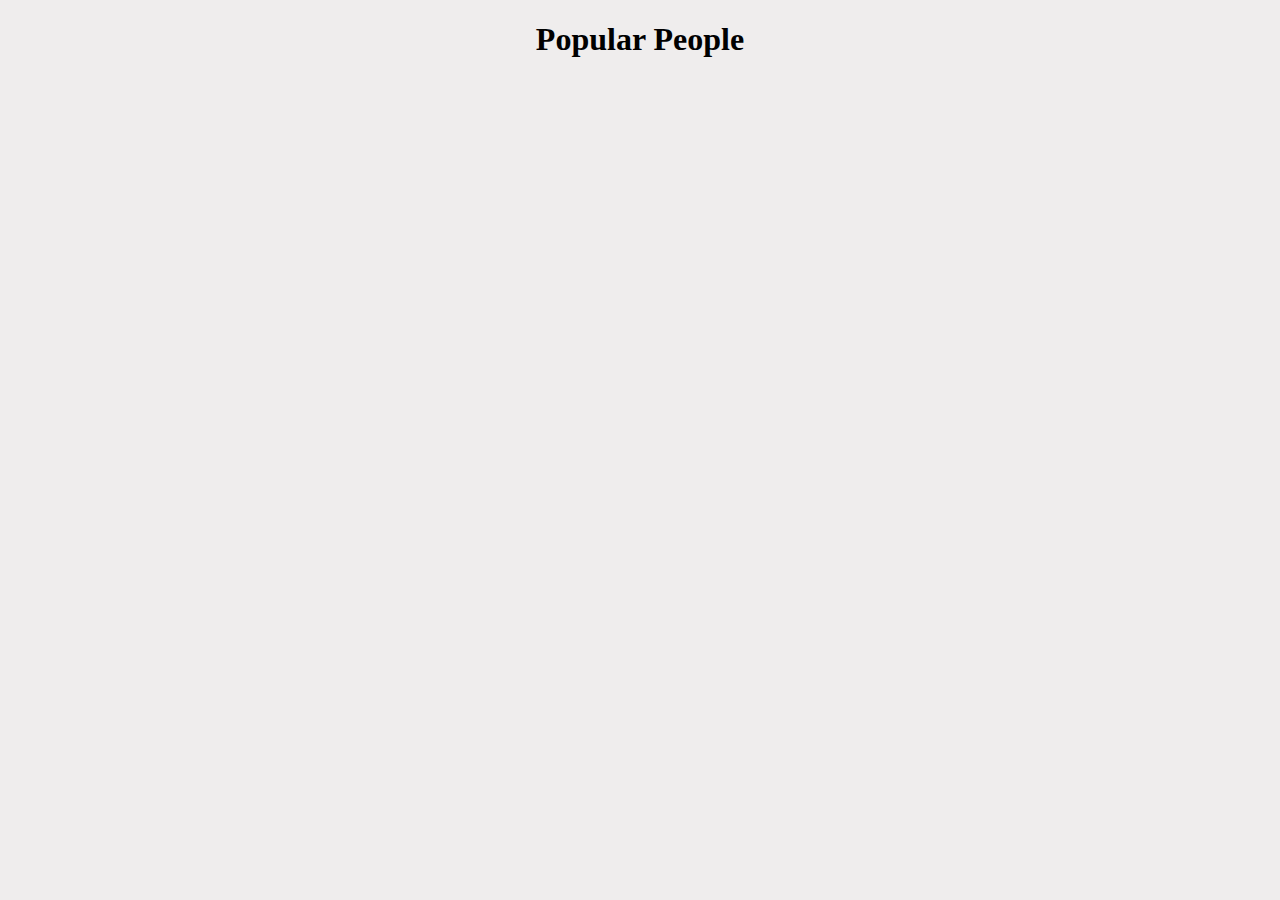
==== html/index.html @ d5df89be "Inicio proyecto" ====
<!DOCTYPE html>
<html lang="en">
<head>
    <meta charset="UTF-8">
    <meta http-equiv="X-UA-Compatible" content="IE=edge">
    <meta name="viewport" content="width=device-width, initial-scale=1.0">
    <title>Popular People</title>
    <link rel="stylesheet" href="../css/style.css">
</head>
<body onload="getPersons()">
    <div>
        <h1>Popular People</h1>
        <div id="results-container">
            <!-- Aquí se mostrarán las cards de los actores -->
        </div>
    </div>


    <script src="../javascript/main.js"></script>
</body>
</html>
---- css/style.css ----
body {
    margin: 0;
    display: flex;
    justify-content: center;
    background-color: rgb(239, 237, 237);
}

h1 {
    display: flex;
    justify-content: center;
}


/* Estilos para el contenedor */
#results-container {
    margin-top: 5%;
    display: grid;
    grid-template-columns: 25% 25% 25% 25%;
    align-items: center;
}


/* Estilos para la card */
.card {
    background-color: #302a2a;
    border: 1px solid #ccc;
    border-radius: 5px;
    padding: 25px;
    margin-left: 10px;
    margin-bottom: 10px;
    display: flex;
    flex-direction: column;
    align-items: center;
    width: 70%;
}

.card img {
    width: 235px;
    height: 235px;
    object-fit: cover;
    border-radius: 5px;
}

.card-content {
    flex: 2;
}

.card h2 {
    margin: 0;
    font-size: 16px;
    color: white;
}

.card p {
    margin: 5px 0;
}
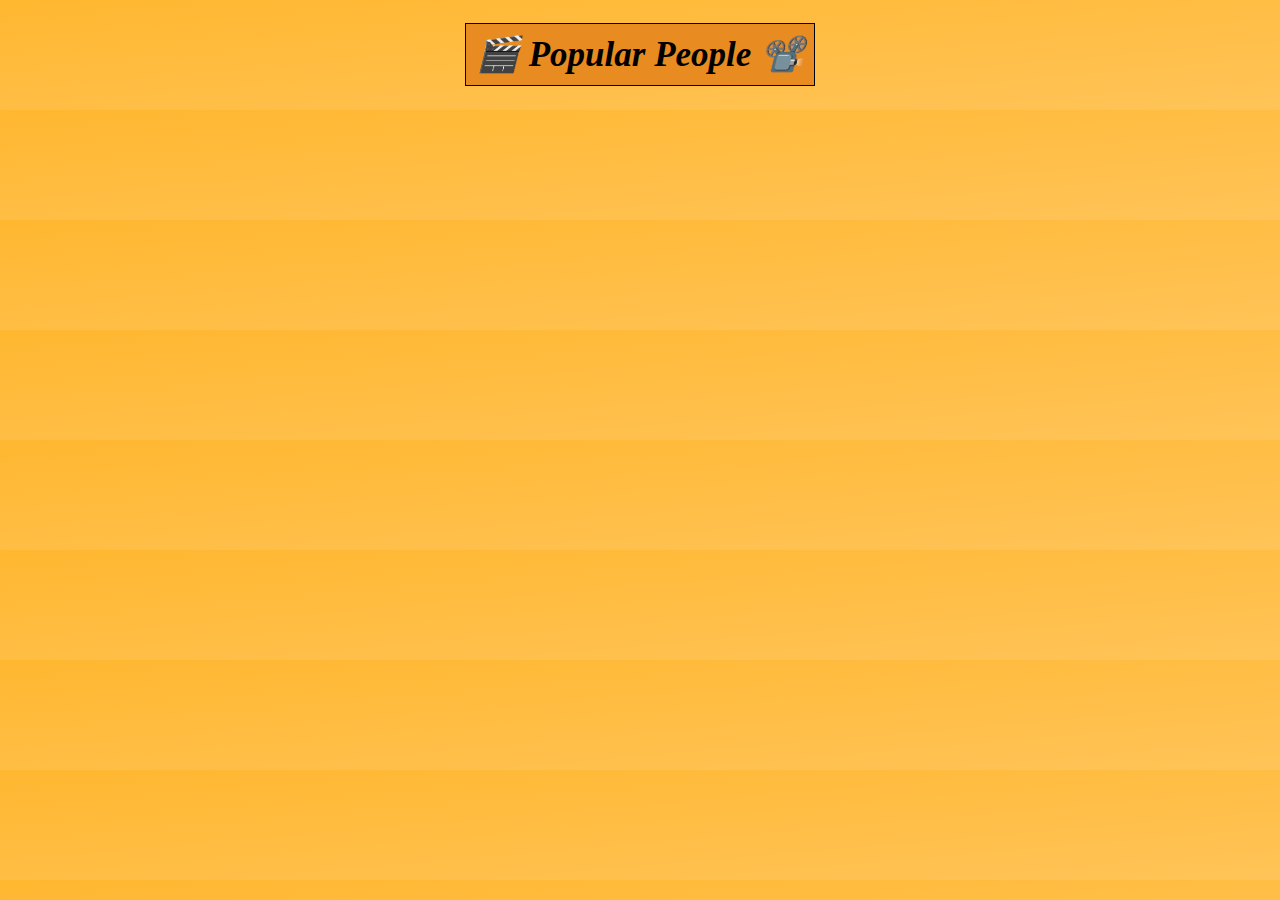
==== commit 8fa35219: "agrego visaulizar actor al detalle" ====
--- a/html/index.html
+++ b/html/index.html
@@ -9,7 +9,7 @@
 </head>
 <body onload="getPersons()">
     <div>
-        <h1>Popular People</h1>
+        <h1>🎬 Popular People 📽️</h1>
         <div id="results-container">
             <!-- Aquí se mostrarán las cards de los actores -->
         </div>
--- a/css/style.css
+++ b/css/style.css
@@ -2,12 +2,19 @@
     margin: 0;
     display: flex;
     justify-content: center;
-    background-color: rgb(239, 237, 237);
+    /* background-color: rgb(249, 249, 249); */
+    background: linear-gradient(to bottom right, rgb(255, 183, 48), rgb(255, 196, 88));
 }
 
 h1 {
     display: flex;
     justify-content: center;
+    background-color: #E88B20;
+    border: 1px solid black;
+    color: black;
+    padding: 10px;
+    font: oblique bold 120% cursive;
+    font-size: 35px;
 }
 
 
@@ -23,8 +30,8 @@
 /* Estilos para la card */
 .card {
     background-color: #302a2a;
-    border: 1px solid #ccc;
-    border-radius: 5px;
+    border: 1px solid #E8B620;
+    border-radius: 10px;
     padding: 25px;
     margin-left: 10px;
     margin-bottom: 10px;
@@ -32,6 +39,12 @@
     flex-direction: column;
     align-items: center;
     width: 70%;
+}
+
+
+.card:hover {
+    box-shadow: 0 2px 4px rgba(0, 0, 0, 0.3); /* Reducir la intensidad de la sombra */
+    transform: scale(1.04); /* Disminuir la escala en el hover */
 }
 
 .card img {
@@ -46,8 +59,8 @@
 }
 
 .card h2 {
-    margin: 0;
-    font-size: 16px;
+    margin-top: 15px;
+    font-size: 20px;
     color: white;
 }
 
